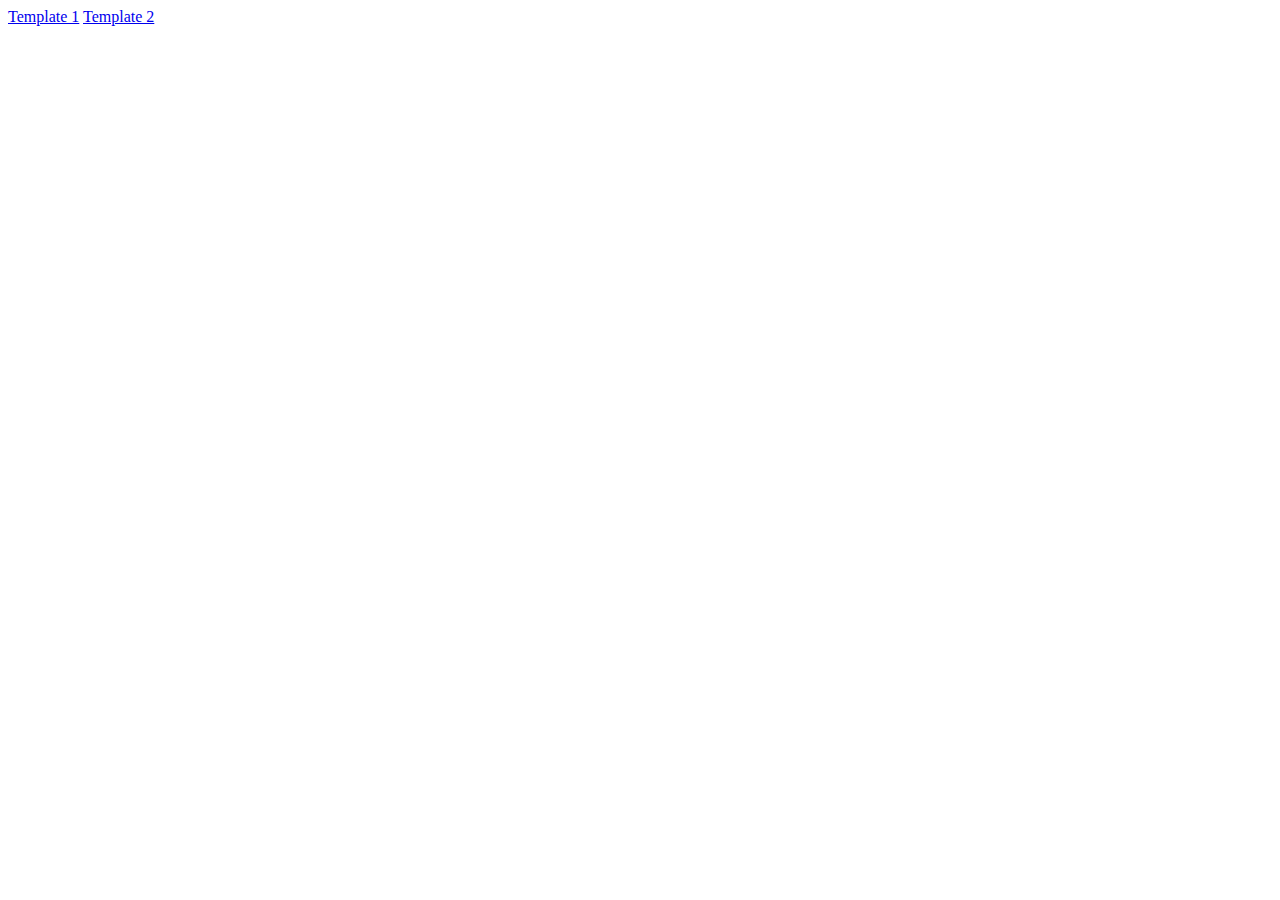
==== index.html @ 61925611 "Merge branch 'main' of https://github.com/apurbaadhikary/digitalinfolink.git" ====
<!DOCTYPE html>
<html lang="en">
  <head>
    <meta charset="UTF-8" />
    <meta name="viewport" content="width=device-width, initial-scale=1.0" />
    <title>Document</title>
  </head>
  <body>
    <a href="vcard1/index.html">Template 1</a>
    <a href="vcard2/index.html">Template 2</a>
  </body>
</html>
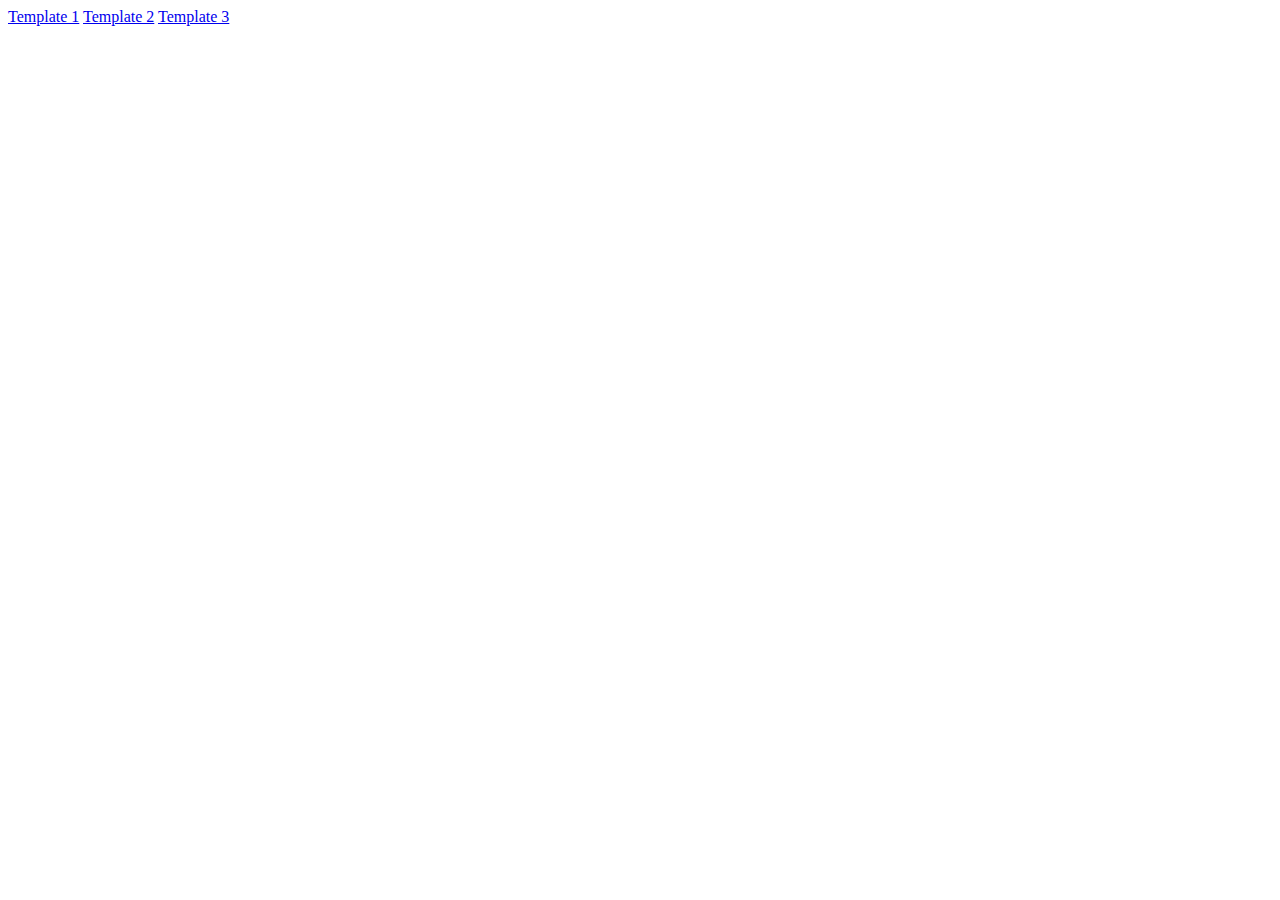
==== commit 5422798b: "initial copy" ====
--- a/index.html
+++ b/index.html
@@ -8,5 +8,6 @@
   <body>
     <a href="vcard1/index.html">Template 1</a>
     <a href="vcard2/index.html">Template 2</a>
+    <a href="vcard3/index.html">Template 3</a>
   </body>
 </html>
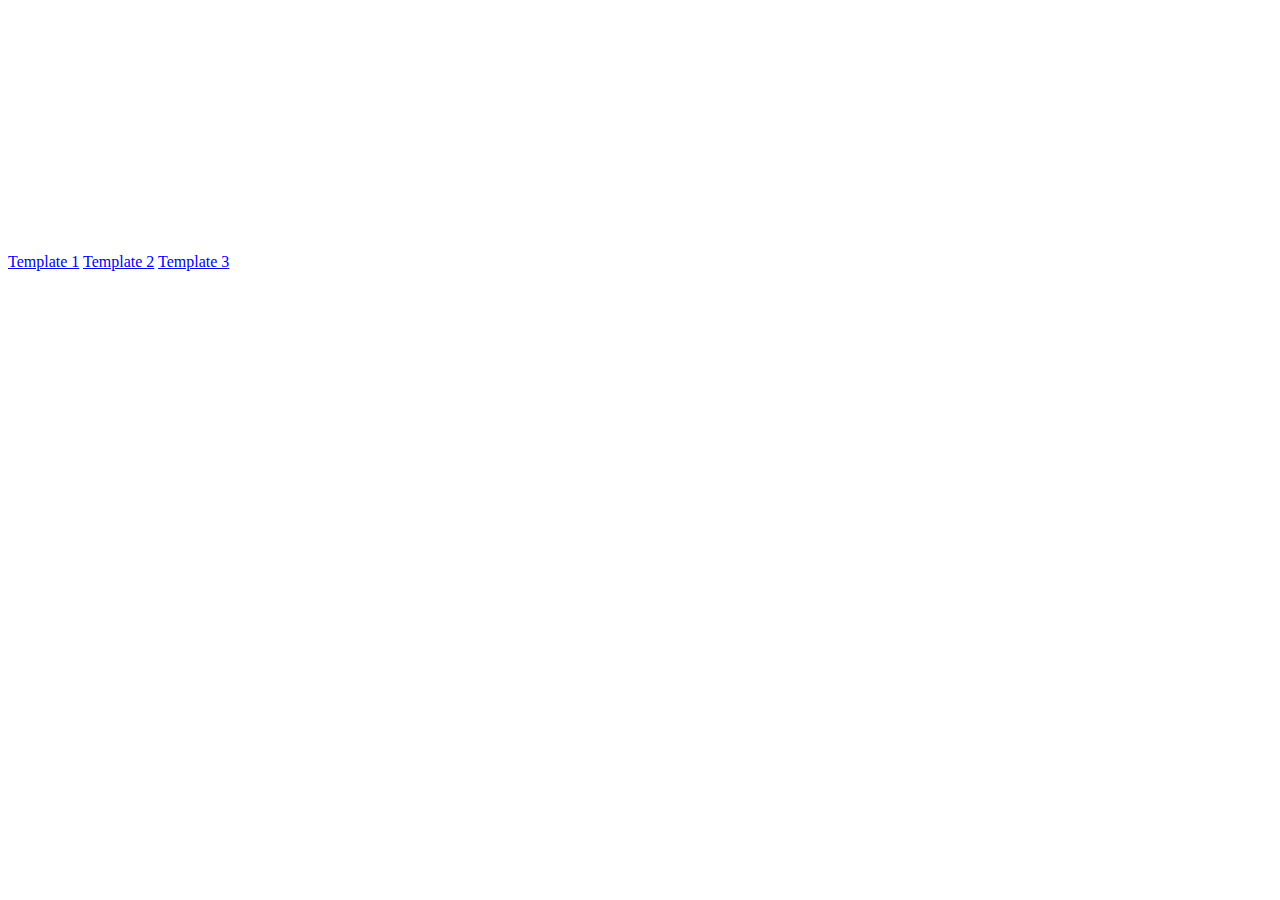
==== commit 1b7134f7: "Btn" ====
--- a/index.html
+++ b/index.html
@@ -4,10 +4,26 @@
     <meta charset="UTF-8" />
     <meta name="viewport" content="width=device-width, initial-scale=1.0" />
     <title>Document</title>
+    <!-- CSS only -->
+    <link
+      href="https://cdn.jsdelivr.net/npm/bootstrap@5.0.0-beta1/dist/css/bootstrap.min.css"
+      rel="stylesheet"
+      integrity="sha384-giJF6kkoqNQ00vy+HMDP7azOuL0xtbfIcaT9wjKHr8RbDVddVHyTfAAsrekwKmP1"
+      crossorigin="anonymous"
+    />
+    <link rel="stylesheet" href="style.css" />
   </head>
   <body>
-    <a href="vcard1/index.html">Template 1</a>
-    <a href="vcard2/index.html">Template 2</a>
-    <a href="vcard3/index.html">Template 3</a>
+    <div class="template-button d-grid gap-2 col-6 mx-auto">
+      <a href="vcard1/index.html" class="btn btn-outline-primary">Template 1</a>
+      <a href="vcard2/index.html" class="btn btn-outline-primary">Template 2</a>
+      <a href="vcard3/index.html" class="btn btn-outline-primary">Template 3</a>
+    </div>
+    <!-- JavaScript Bundle with Popper -->
+    <script
+      src="https://cdn.jsdelivr.net/npm/bootstrap@5.0.0-beta1/dist/js/bootstrap.bundle.min.js"
+      integrity="sha384-ygbV9kiqUc6oa4msXn9868pTtWMgiQaeYH7/t7LECLbyPA2x65Kgf80OJFdroafW"
+      crossorigin="anonymous"
+    ></script>
   </body>
 </html>
--- a/style.css
+++ b/style.css
@@ -0,0 +1,6 @@
+* {
+  box-sizing: border-box;
+}
+.template-button {
+  margin-top: 20%;
+}
